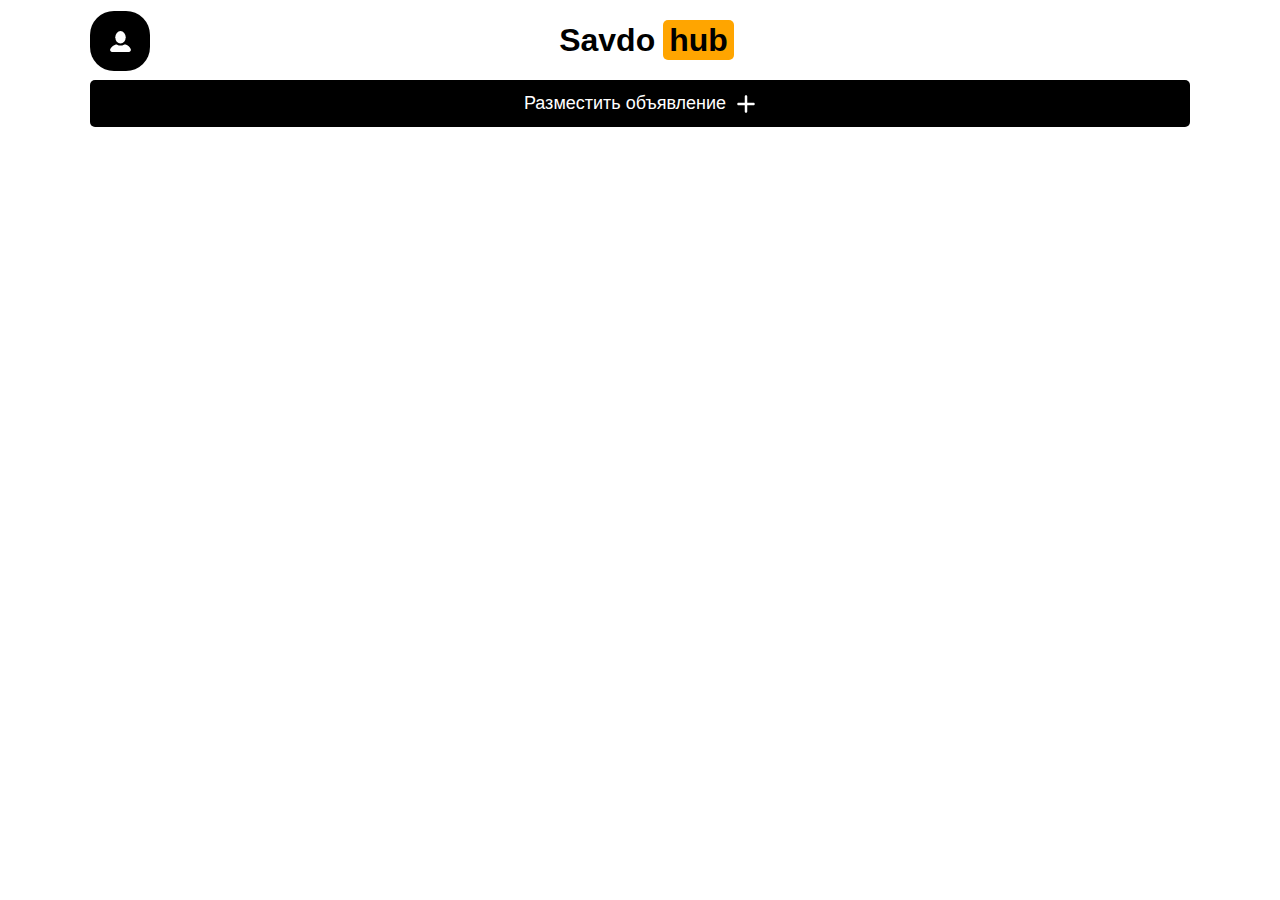
==== index.html @ ead2d741 "new" ====
<!DOCTYPE html>
<html lang="en">

<head>
    <meta charset="UTF-8">
    <meta name="viewport" content="width=device-width, initial-scale=1.0, maximum-scale=1.0, user-scalable=no">
    <title>Savdohub</title>
    <link rel="stylesheet" href="./style.css">
</head>

<body>
    <main>
        <div class="loader-wrapper">
            <div class="loader"></div>
        </div>
        <div class="users-profil-overlay"></div>
        <div class="users-profil">
            <div class="users-profil-wrapper">
                <h2 class="my-products-title" >Профиль</h2>
                <div class="proifile-users-wrap">
                    <span>Round</span>
                    <h2 id="user-id">User</h2>
                </div>
                <div class="users-profil-info">
                </div>
                <div class="back-btn-users">
                    <button class="back-to-home-btn">Назад</button>
                </div>
            </div>
        </div>
        <div class="my-products-overlay"></div>
        <div class="my-products">
            <h2 class="my-products-title">Ваши объявления</h2>
            <div class="profil-products"></div>
            <button class="close-my-products-btn">Назад</button>
        </div>
        <div class="container">
            <div class="profil-modal-overlay"></div>
            <div class="profil-modal">
                <div class="profil-modal-user-ic">
                    <button class="user-profil-ic"><img src="./images/user.svg" alt=""></button>
                    <h3 id="tg-user-name">User name</h3>
                </div>
                <div class="profil-modal-btns">
                    <a class="support-btn" href="https://t.me/usedgoods_bot"><img style="width: 24px !important" src="./images/add.svg" alt="">Разместить объявление</a>
                    <a class="support-btn my-products-btn"><img style="width: 24px !important" src="./images/my-products.svg" alt="">Мои объявления</a>
                    <a class="support-btn" href="./docs.html"><img style="width: 24px !important" src="./images/docs.svg" alt="">Документация</a>
                    <a class="support-btn" href="https://t.me/JVBVHIR"><img src="./images/support.svg" alt="">Техподдержка</a>
                </div>
            </div>
            <div class="name-box-wrp">
                <button class="user-profil" id="open-modal-userr"><img src="./images/user.svg" alt=""></button>
                <div class="name-box">
                    <h1 class="title">Savdo<span class="main-title-last">hub</span></h1>
                </div>
            </div>
            <div class="product-public">
                <a class="product-public-btn" href="https://t.me/usedgoods_bot">Разместить объявление <img src="./images/add.svg" alt=""></a>
            </div>
            <div class="main-wrp">
                <div class="homeproducts">
                </div>
                
            </div>
            <div class="info-madal-overlay"></div>
            <div class="info-modal">
                <div class="info-modal-body">
                </div>
            </div>
        </div>
    </main>
    <script src="https://telegram.org/js/telegram-web-app.js"></script>
    <script src="./app.js"></script>
</body>

</html>
---- style.css ----
:root {
    --main-color: #4d4e57;
    --pr-color: orange;
    --sub-pr-color: #000;
  }

* {
    padding: 0;
    margin: 0;
    box-sizing: border-box;
    text-decoration: none;
    list-style: none;
    font-family: sans-serif;
}

html {
    height: 100%;
    scroll-behavior: smooth;
    background: #fff;
}

body {
    height: 100%;
}

main {
    width: 100%;
    display: flex;
    /* flex-direction: column; */
    justify-content: center;
    align-items: center;
}

.container {
    width: 100%;
    max-width: 1140px;
    margin: 0 auto;
    padding: 0 20px;
}

.title {
    text-align: center;
    padding: 20px 0;
}

.item {
    width: 250px;
    height: auto;
    min-height: 250px;
    display: flex;
    flex-direction: column;
    justify-content: space-between;
    gap: 10px;
    box-shadow: 1px 5px 10px 5px #dcdcdc;
    border-radius: 10px;
    padding: 10px;
    border: 2px solid #f3f3f3;
}

.name-box {
    display: flex;
    align-items: center;
    padding: 10px 0;
    height: 80px;
    position: relative;
}

.name-box h1 {
    /* background: #000;
    color: #fff; */
    padding: 12px;
    border-radius: 8px;
    text-align: center;
    margin-left: 13px;
}

.name-box-wrp {
    width: 100%;
    display: flex;
    align-items: center;
    justify-content: center;
    position: relative;
}

.item-wrp {
    width: 250px;
    display: flex;
    flex-direction: column;
    gap: 10px;
    box-shadow: 1px 5px 10px 5px #dcdcdc;
    position: relative;
    border-radius: 15px 15px 0 0;
}

.time {
    font-size: 10px;
    margin-bottom: -10px;
    padding-top: 2px;
}

.call-btn {
    width: 100%;
    padding: 10px;
    background: var(--pr-color);
    font-weight: 600;
    color: #000;
    border-radius: 5px;
    font-size: 13.4px;
    display: flex;
    align-items: center;
    justify-content: center;
    font-size: 15.5px;
}

.item-btns-wrp {
    width: 100%;
    display: flex;
    align-items: center;
    gap: 13px;
    padding-bottom: 5px;
}

.item-location {
    font-size: 13px;
    color: #6d6d6d;
}

.item h2 {
    white-space: nowrap;
    overflow: hidden;
    text-overflow: ellipsis;
}

.item p {
    overflow: hidden;
    text-overflow: ellipsis;
    white-space: nowrap;
}

.item-img {
    width: 100%;
    height: 200px;
    object-fit: cover;
    border-radius: 10px 10px 0 0;
}

.item-text-wrapper {
    padding: 5px 10px 10px 10px;
    display: flex;
    flex-direction: column;
    gap: 10px;
}

.homeproducts {
    display: flex;
    justify-content: flex-start;
    flex-wrap: wrap;
    gap: 32px;
    padding-bottom: 20px;
}

.item-title {
    font-size: 18px;
    cursor: pointer;
}

.like {
    border: none;
    background: none;
    position: absolute;
    top: 260px;
    right: 10px;
    cursor: pointer;
}

.like svg {
    width: 28px;
    height: 28px;
}

.like svg path {
    stroke: red;
}

.like:hover svg path {
    fill: #426cb6;
}

.check-btn {
    width: 100%;
    padding: 10px;
    text-align: center;
    border: none;
    background: var(--sub-pr-color);
    color: #fff;
    border-radius: 5px;
    cursor: pointer;
    font-weight: 600;
    font-size: 15.5px;
}

.check-btn:active {
    opacity: 0.8;
}

.main-wrp {
    display: flex;
    align-items: center;
    justify-content: center;
}

@media screen and (max-width: 500px) {
    .homeproducts {
        display: grid;
        grid-template-columns: repeat(1, 1fr);
    }
    .item {
        width: 170px;
        padding: 15px;
    }
}

.info-madal-overlay {
    width: 100%;
    height: 100%;
    position: fixed;
    top: 0;
    left: 0;
    background: rgba(0, 0, 0, 0.30);
    display: none;
}

.info-modal {
    width: 100%;
    height: 100%;
    position: fixed;
    top: 50%;
    left: 50%;
    transform: translate(-50%, -50%);
    background: #fff;
    border-radius: 10px;
    display: none;
}

.active-modal {
    display: block;
    animation: modal-anim 0.3s forwards;
}

.active-overlay {
    display: block;
}

@keyframes modal-anim {
    from {
        opacity: 0;
        transform: translate(-50%, -70%);
    }
    to {
        opacity: 1;
        transform: translate(-50%, -50%);
    }
}

.user-username {
    display: flex;
    align-items: center;
    gap: 10px;
}

.user-username h2 {
    font-weight: 600;
    font-size: 16px;
}

.lets-to-profil {
    color: #fff;
    background: var(--sub-pr-color);
    padding: 10px 0;
    border: none;
    border-radius: 5px;
    font-weight: 600;
    font-size: 15px;
    cursor: pointer;
}

.lets-to-profil:active {
    opacity: 0.9;
}

.item-mes-btn-wrp {
    display: flex;
    align-items: center;
    gap: 10px;
}

.item-mes-btn-wrp a {
    font-weight: 600;
}

.item-mes-btn-wrp a:last-child {
    background: var(--pr-color) !important;
    color: #000;
}

@media screen and (max-width: 600px) {
    .item-wrp {
        width: 100%;
    }
    .item-img {
        height: 250px;
    }
}


.detail-img {
    width: 100%;
    height: 280px;
    object-fit: cover;
    border-radius: 10px;
}

.info-modal {
    padding: 20px;
    overflow: auto;
}

.detail-text-wrapper {
    display: flex;
    flex-direction: column;
    gap: 10px;
}

.detail-text-wrapper span {
    font-weight: 400;
    font-size: 14px;
}

.detail-text-wrapper p {
    width: 100%;
    font-size: 16px;
    font-weight: 500;
    color: #212121;
    margin-top: -5px;
}

.detail-message-btn {
    width: 100%;
    text-align: center;
    padding: 10px;
    color: #fff;
    background: var(--sub-pr-color);
    display: flex;
    align-items: center;
    justify-content: center;
    border-radius: 5px;
}

.detail-descc {
    font-weight: 600;
    font-size: 17px;
}

.product-public {
    width: 100%;
    padding: 0 0 20px;
}

.product-public-btn {
    width: 100%;
    padding: 13px;
    color: #fff;
    background: var(--sub-pr-color);
    text-align: center;
    font-size: 18px;
    border-radius: 5px;
    display: flex;
    align-items: center;
    justify-content: center;
    gap: 10px;
}

.product-public-btn:active {
    opacity: 0.9;
}

.product-public {
    position: relative;
}

.user-profil {
    width: 60px;
    height: 60px;
    border-radius: 40%;
    display: flex;
    align-items: center;
    justify-content: center;
    flex-direction: column;
    gap: 10px;
    padding: 6px;
    border: none;
    color: #fff;
    background: var(--sub-pr-color);
    font-weight: 500;
    font-size: 16px;
    cursor: pointer;
    position: absolute;
    left: 0;
    top: 11px;
}

.user-profil:active {
    opacity: 0.9;
}

.user-profil img {
    width: 25px;
    height: 25px;
}

.profil-modal {
    width: 340px;
    height: fit-content;
    position: fixed;
    top: 50%;
    left: 50%;
    transform: translate(-50%, -50%);
    z-index: 10;
    background: #fff;
    border-radius: 10px;
    padding: 5px 15px 15px;
    display: none;
    animation: profil-modal-anim .3s forwards;
}

@keyframes profil-modal-anim {
    from {
      transform: translate(-50%, -60%);
    }
    to {
      transform: translate(-50%, -50%);
    }
}

.profil-modal-overlay {
    width: 100%;
    height: 100%;
    position: fixed;
    top: 0;
    left: 0;
    background: rgba(0, 0, 0, 0.30);
    z-index: 9;
    display: none;
}

.user-profil-ic {
    width: 80px;
    height: 80px;
    border-radius: 50%;
    display: flex;
    align-items: center;
    justify-content: center;
    flex-direction: column;
    gap: 10px;
    padding: 6px;
    border: none;
    color: #fff;
    background: var(--sub-pr-color);
    font-weight: 500;
    font-size: 16px;
    cursor: pointer;
}

.user-profil-ic img {
    width: 25px;
}

.profil-modal-user-ic {
    display: flex;
    flex-direction: column;
    align-items: center;
    gap: 5px;
    padding: 10px 0;
}

.active-user-modal {
    display: block;
}

@keyframes profil-modal-anim {
    from {
      transform: translate(-50%, -60%);
    }
    to {
      transform: translate(-50%, -50%);
    }
}

.support-btn {
    width: 100%;
    padding: 8px 15px;
    font-weight: 600;
    font-size: 16px;
    color: #fff;
    background: var(--sub-pr-color);
    display: flex;
    align-items: center;
    justify-content: flex-start;
    gap: 8px;
    border-radius: 5px;
    cursor: pointer;
}

.support-btn:active {
    opacity: 0.9;
}

.support-btn img {
    width: 25px;
    margin-top: -3px;
}

.profil-modal-btns {
    display: flex;
    flex-direction: column;
    gap: 8px;
}

.my-products-overlay {
    width: 100%;
    height: 100%;
    position: fixed;
    top: 0;
    left: 0;
    background: rgba(0, 0, 0, 0.30);
    z-index: 9;
    display: none;
}

.my-products {
    width: 100%;
    height: 100%;
    background: #fff;
    border-radius: 10px;
    position: fixed;
    top: 50%;
    left: 50%;
    transform: translate(-50%, -50%);
    z-index: 10;
    animation: my-products-anim .4s forwards;
}

@keyframes my-products-anim {
    from {
      transform: translate(-50%, -60%);
    }
    to {
      transform: translate(-50%, -50%);
    }
}

.profil-products {
    height: fit-content;
    max-height: 475px;
    overflow: auto;
    padding-top: 50px;
    display: grid;
    grid-template-columns: repeat(2, 1fr);
    gap: 10px;
}

.back-to-home-btn {
    width: 100%;
    padding: 9px;
    border: none;
    background: var(--pr-color);
    border-radius: 5px;
    color: #000;
    font-weight: 600;
    font-size: 15.5px;
    margin-top: 10px;
    cursor: pointer;
}

.my-product-img {
    width: 100%;
    height: 175px;
    object-fit: cover;
}

.my-product {
    width: 100%;
    border: 2px solid #bcbcbc;
    padding: 8px;
    border-radius: 6px;
    display: flex;
    flex-direction: column;
    gap: 8px;
}

.my-product h2 {
    font-weight: 600;
    font-size: 17px;
}

.my-products {
    padding: 10px;
    display: none;
}

.my-products-title {
    text-align: center;
    position: fixed;
    top: 0;
    left: 0;
    width: 100%;
    padding: 10px;
    background: var(--sub-pr-color);
    color: #fff;
    z-index: 3;
}

.my-product-btn {
    padding: 6px;
    border-radius: 5px;
    background: var(--sub-pr-color);
    color: #fff;
    border: none;
    font-weight: 600;
    font-size: 15.5px;
    cursor: pointer;
}

.my-product-btn:active {
    opacity: 0.9;
}

.close-my-products-btn {
    width: 100%;
    padding: 9px;
    border: none;
    background: var(--sub-pr-color);
    border-radius: 5px;
    color: #fff;
    font-weight: 600;
    font-size: 15.5px;
    margin-top: 10px;
    cursor: pointer;
}

.close-my-products-btn:active {
    opacity: 0.9;
}

.active-my-products {
    display: block;
}

.item-price {
    font-weight: 500;
    font-size: 19px;
}

.users-profil-overlay {
    width: 100%;
    height: 100%;
    position: fixed;
    top: 0;
    left: 0;
    background: rgba(0, 0, 0, 0.30);
    z-index: 9;
    display: none;
}

.users-profil {
    width: 100%;
    height: 100%;
    background: #fff;
    position: fixed;
    top: 50%;
    left: 50%;
    transform: translate(-50%, -50%);
    z-index: 10;
    overflow: auto;
    display: none;
}

.users-profil-info {
    padding: 10px 10px 0;
    display: grid;
    grid-template-columns: repeat(4, 1fr);
    gap: 5px;
}

@media screen and (max-width: 700px) {
    .users-profil-info {
      grid-template-columns: repeat(2, 1fr);
    }
}

.main-title-last {
    color: #000;
    background: var(--pr-color);
    margin-left: 8px;
    padding: 2px 6px;
    border-radius: 5px;
}

.users-profil-info::-webkit-scrollbar {
    display: none;
}

.back-btn-users {
    padding: 10px;
}

.users-profil-wrapper {
    margin-top: 50px;
}

.proifile-users-wrap {
    display: flex;
    align-items: center;
    flex-direction: column;
    justify-content: center;
    padding: 10px 0;
    gap: 10px;
}

.proifile-users-wrap span {
    width: 80px;
    height: 80px;
    border-radius: 50%;
    background: var(--main-color);
    color: #fff;
    display: flex;
    align-items: center;
    justify-content: center;
}

#detail-back {
    width: 100%;
    padding: 9px;
    border: none;
    background: var(--pr-color);
    border-radius: 5px;
    color: #000;
    font-weight: 600;
    font-size: 15.5px;
    cursor: pointer;
}

/* loader styles */

.loader-wrapper {
    width: 100%;
    height: 100%;
    background: #fff;
    position: fixed;
    top: 0;
    left: 0;
    display: flex;
    align-items: center;
    justify-content: center;
    z-index: 10;
    display: none;
}

.detail-tit {
    margin-top: 15px;
}

.loader {
    --c1:#673b14;
    --c2:#f8b13b;
    width: 40px;
    height: 80px;
    border-top: 4px solid var(--c1);
    border-bottom: 4px solid var(--c1);
    background: linear-gradient(90deg, var(--c1) 2px, var(--c2) 0 5px,var(--c1) 0) 50%/7px 8px no-repeat;
    display: grid;
    overflow: hidden;
    animation: l5-0 2s infinite linear;
  }
  .loader::before,
  .loader::after {
    content: "";
    grid-area: 1/1;
    width: 75%;
    height: calc(50% - 4px);
    margin: 0 auto;
    border: 2px solid var(--c1);
    border-top: 0;
    box-sizing: content-box;
    border-radius: 0 0 40% 40%;
    -webkit-mask: 
      linear-gradient(#000 0 0) bottom/4px 2px no-repeat,
      linear-gradient(#000 0 0);
    -webkit-mask-composite: destination-out;
            mask-composite: exclude;
    background: 
      linear-gradient(var(--d,0deg),var(--c2) 50%,#0000 0) bottom /100% 205%,
      linear-gradient(var(--c2) 0 0) center/0 100%;
    background-repeat: no-repeat;
    animation: inherit;
    animation-name: l5-1;
  }
  .loader::after {
    transform-origin: 50% calc(100% + 2px);
    transform: scaleY(-1);
    --s:3px;
    --d:180deg;
  }
  @keyframes l5-0 {
    80%  {transform: rotate(0)}
    100% {transform: rotate(0.5turn)}
  }
  @keyframes l5-1 {
    10%,70%  {background-size:100% 205%,var(--s,0) 100%}
    70%,100% {background-position: top,center}
  }
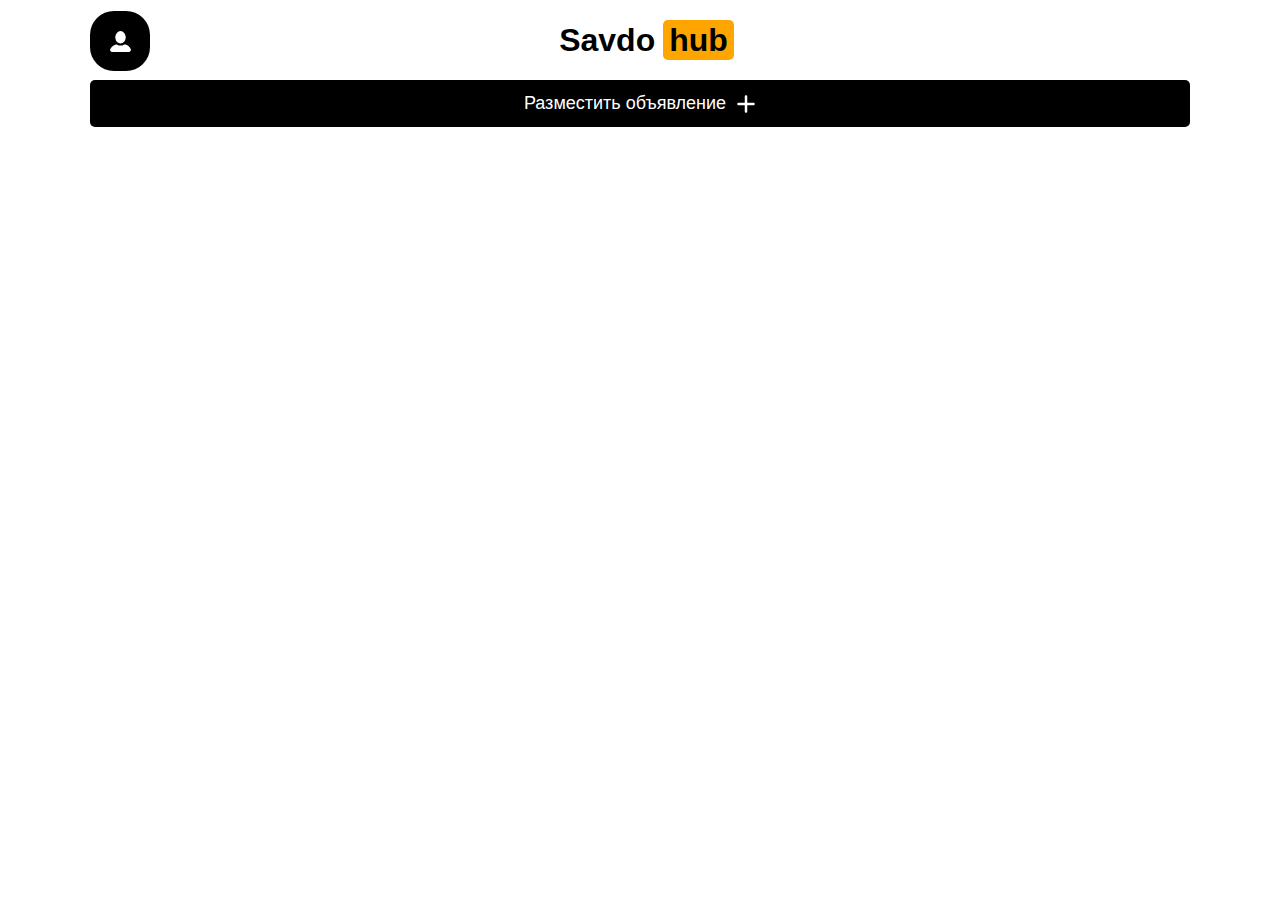
==== commit 7e98abac: "new" ====
--- a/index.html
+++ b/index.html
@@ -10,6 +10,14 @@
 
 <body>
     <main>
+        <div class="for-block-users">
+            <div class="block-users-wrapper">
+                <img width="150px" src="./images/block-user.png" alt="">
+                <h1>Ваш профиль заблокирован</h1>
+                <a href="#">Техподдержка</a>
+            </div>
+        </div>
+
         <div class="loader-wrapper">
             <div class="loader"></div>
         </div>
--- a/style.css
+++ b/style.css
@@ -736,6 +736,39 @@
     display: flex;
     align-items: center;
     justify-content: center;
+}
+
+.for-block-users {
+    position: fixed;
+    top: 0;
+    left: 0;
+    width: 100%;
+    height: 100%;
+    background: #fff;
+    z-index: 999;
+    display: flex;
+    align-items: center;
+    justify-content: center;
+    display: none;
+}
+
+.block-users-wrapper {
+    display: flex;
+    flex-direction: column;
+    align-items: center;
+    gap: 15px;
+}
+
+.block-users-wrapper a {
+    padding: 12px;
+    background: var(--pr-color);
+    color: #000;
+    font-weight: 600;
+    border-radius: 3px;
+}
+
+.block-users-wrapper h1 {
+    font-size: 20px;
 }
 
 #detail-back {
@@ -818,4 +851,6 @@
   @keyframes l5-1 {
     10%,70%  {background-size:100% 205%,var(--s,0) 100%}
     70%,100% {background-position: top,center}
-  }+  }
+
+ 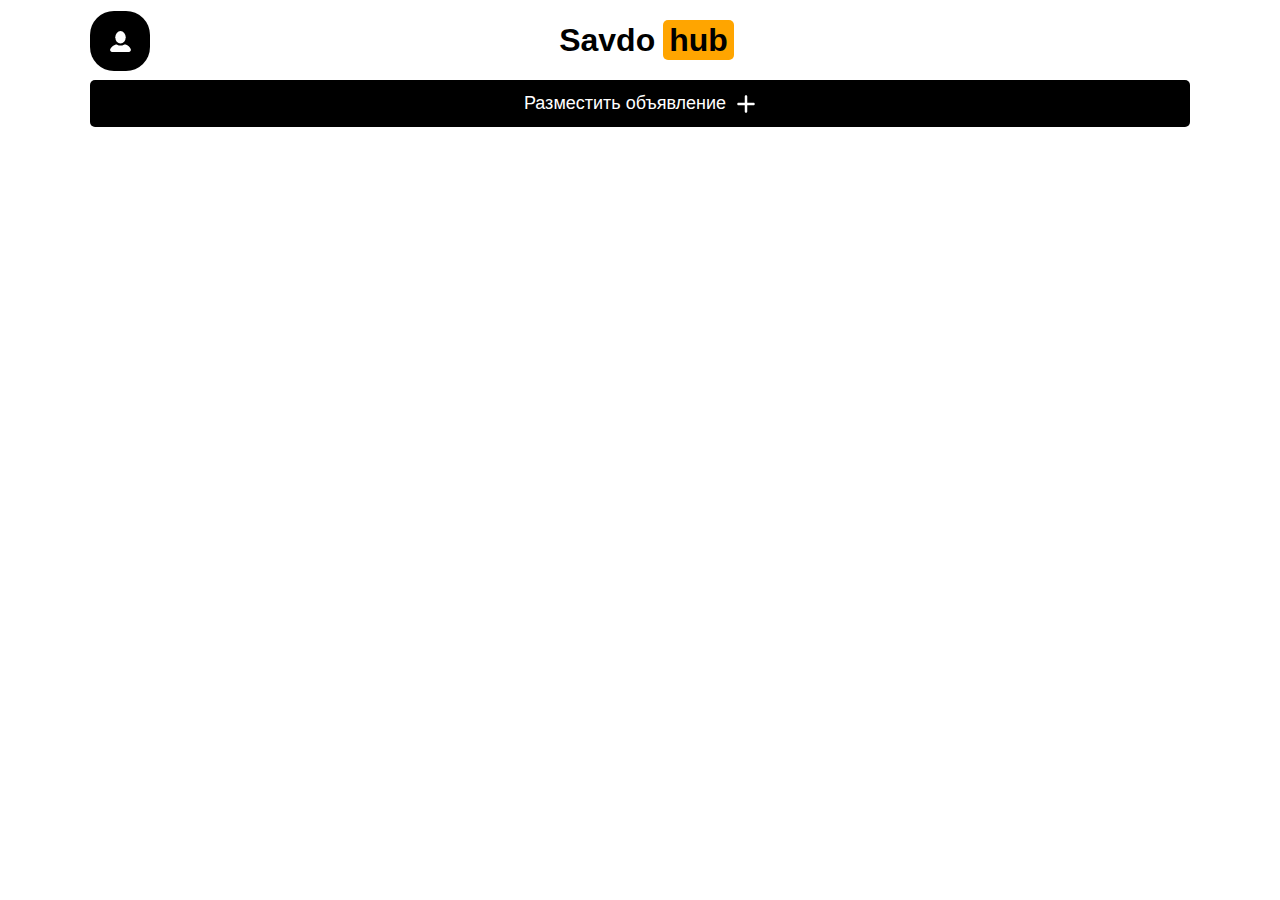
==== commit 45c74c0d: "new" ====
--- a/index.html
+++ b/index.html
@@ -14,7 +14,7 @@
             <div class="block-users-wrapper">
                 <img width="150px" src="./images/block-user.png" alt="">
                 <h1>Ваш профиль заблокирован</h1>
-                <a href="#">Техподдержка</a>
+                <a href="https://t.me/JVBVHIR">Техподдержка</a>
             </div>
         </div>
 
@@ -25,11 +25,14 @@
         <div class="users-profil">
             <div class="users-profil-wrapper">
                 <h2 class="my-products-title" >Профиль</h2>
-                <div class="proifile-users-wrap">
-                    <span>Round</span>
-                    <h2 id="user-id">User</h2>
-                </div>
-                <div class="users-profil-info">
+                <div class="user-profil-info-wrp">
+                    <div class="proifile-users-wrap">
+                        <span>Round</span>
+                        <h2 id="user-id">User</h2>
+                    </div>
+                    <div class="users-profil-info">
+                        
+                    </div>
                 </div>
                 <div class="back-btn-users">
                     <button class="back-to-home-btn">Назад</button>
--- a/style.css
+++ b/style.css
@@ -573,13 +573,20 @@
     width: 100%;
     padding: 9px;
     border: none;
-    background: var(--pr-color);
-    border-radius: 5px;
-    color: #000;
+    background: #000;
+    border-radius: 5px;
+    color: #fff;
     font-weight: 600;
     font-size: 15.5px;
     margin-top: 10px;
     cursor: pointer;
+    position: fixed;
+    bottom: 0;
+    left: 0;
+}
+
+.user-profil-info-wrp {
+    overflow: auto;
 }
 
 .my-product-img {
@@ -590,6 +597,7 @@
 
 .my-product {
     width: 100%;
+    height: fit-content;
     border: 2px solid #bcbcbc;
     padding: 8px;
     border-radius: 6px;
@@ -681,7 +689,6 @@
     left: 50%;
     transform: translate(-50%, -50%);
     z-index: 10;
-    overflow: auto;
     display: none;
 }
 
@@ -690,6 +697,7 @@
     display: grid;
     grid-template-columns: repeat(4, 1fr);
     gap: 5px;
+    height: 420px;
 }
 
 @media screen and (max-width: 700px) {
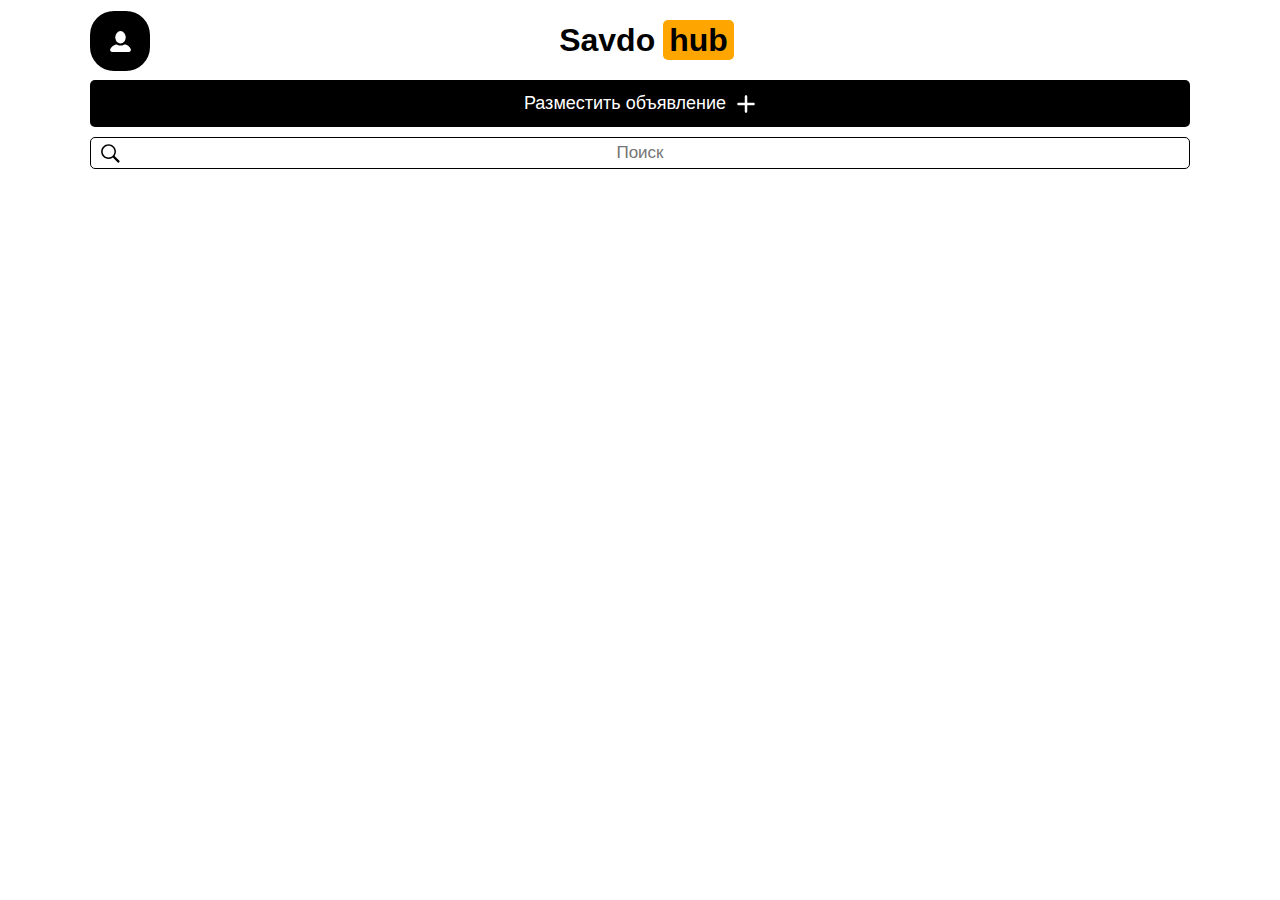
==== commit afe9f5db: "new added search input" ====
--- a/index.html
+++ b/index.html
@@ -67,6 +67,10 @@
             </div>
             <div class="product-public">
                 <a class="product-public-btn" href="https://t.me/usedgoods_bot">Разместить объявление <img src="./images/add.svg" alt=""></a>
+                <div class="search-wrap">
+                    <input class="search" type="text" placeholder="Поиск">
+                    <img width="25px" src="./images/search.svg" alt="">
+                </div>
             </div>
             <div class="main-wrp">
                 <div class="homeproducts">
--- a/style.css
+++ b/style.css
@@ -363,7 +363,6 @@
 
 .product-public {
     width: 100%;
-    padding: 0 0 20px;
 }
 
 .product-public-btn {
@@ -569,23 +568,27 @@
     gap: 10px;
 }
 
+#tg-user-name {
+    font-size: 25px;
+}
+
 .back-to-home-btn {
-    width: 100%;
-    padding: 9px;
+    width: 95%;
+    padding: 13px;
     border: none;
     background: #000;
     border-radius: 5px;
     color: #fff;
     font-weight: 600;
-    font-size: 15.5px;
+    font-size: 18px;
     margin-top: 10px;
     cursor: pointer;
     position: fixed;
-    bottom: 0;
-    left: 0;
+    bottom: 12.8px;
 }
 
 .user-profil-info-wrp {
+    height: 83vh;
     overflow: auto;
 }
 
@@ -593,6 +596,36 @@
     width: 100%;
     height: 175px;
     object-fit: cover;
+}
+
+
+.search-btn img {
+    width: 23px;
+    height: 23px;
+}
+
+.search {
+    width: 100%;
+    padding: 5px;
+    border-radius: 5px;
+    border: 1px solid #000;
+    text-align: center;
+    font-size: 17px;
+}
+
+.search-wrap {
+    margin-top: 10px;
+}
+
+.search-wrap {
+    position: relative;
+    padding-bottom: 10px;
+}
+
+.search-wrap img {
+    position: absolute;
+    top: 4px;
+    left: 8px;
 }
 
 .my-product {
@@ -622,7 +655,7 @@
     top: 0;
     left: 0;
     width: 100%;
-    padding: 10px;
+    padding: 11px;
     background: var(--sub-pr-color);
     color: #fff;
     z-index: 3;
@@ -697,7 +730,6 @@
     display: grid;
     grid-template-columns: repeat(4, 1fr);
     gap: 5px;
-    height: 420px;
 }
 
 @media screen and (max-width: 700px) {
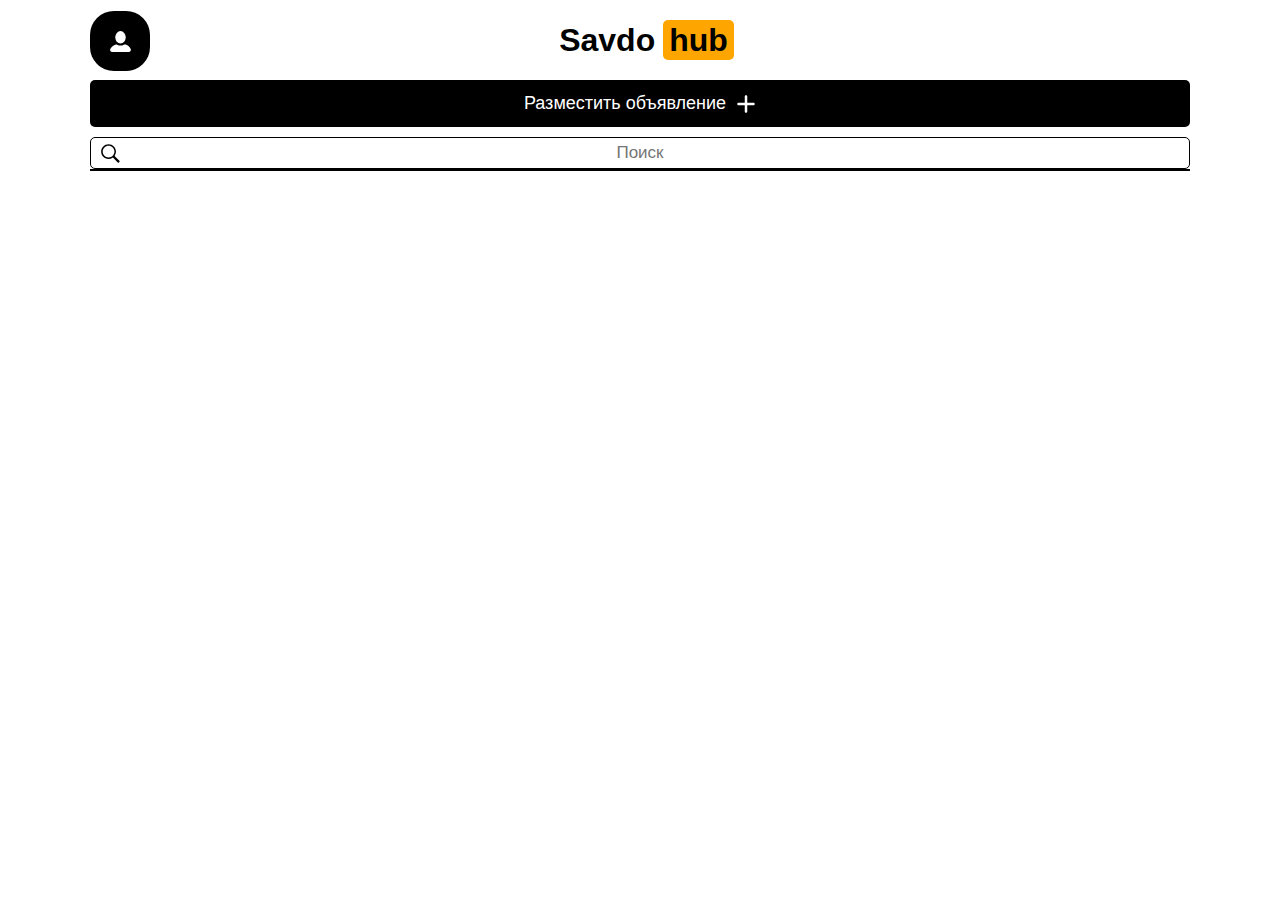
==== commit 86dd2c79: "new search list func" ====
--- a/index.html
+++ b/index.html
@@ -68,8 +68,14 @@
             <div class="product-public">
                 <a class="product-public-btn" href="https://t.me/usedgoods_bot">Разместить объявление <img src="./images/add.svg" alt=""></a>
                 <div class="search-wrap">
-                    <input class="search" type="text" placeholder="Поиск">
+                    <input id="search-input" class="search" type="text" placeholder="Поиск">
                     <img width="25px" src="./images/search.svg" alt="">
+
+                    <div class="search-list">
+                        <ul id="list-search">
+                            
+                        </ul>
+                    </div>
                 </div>
             </div>
             <div class="main-wrp">
--- a/style.css
+++ b/style.css
@@ -626,6 +626,11 @@
     position: absolute;
     top: 4px;
     left: 8px;
+}
+
+.search-list {
+    border: 1px solid;
+    height: fit-content;
 }
 
 .my-product {
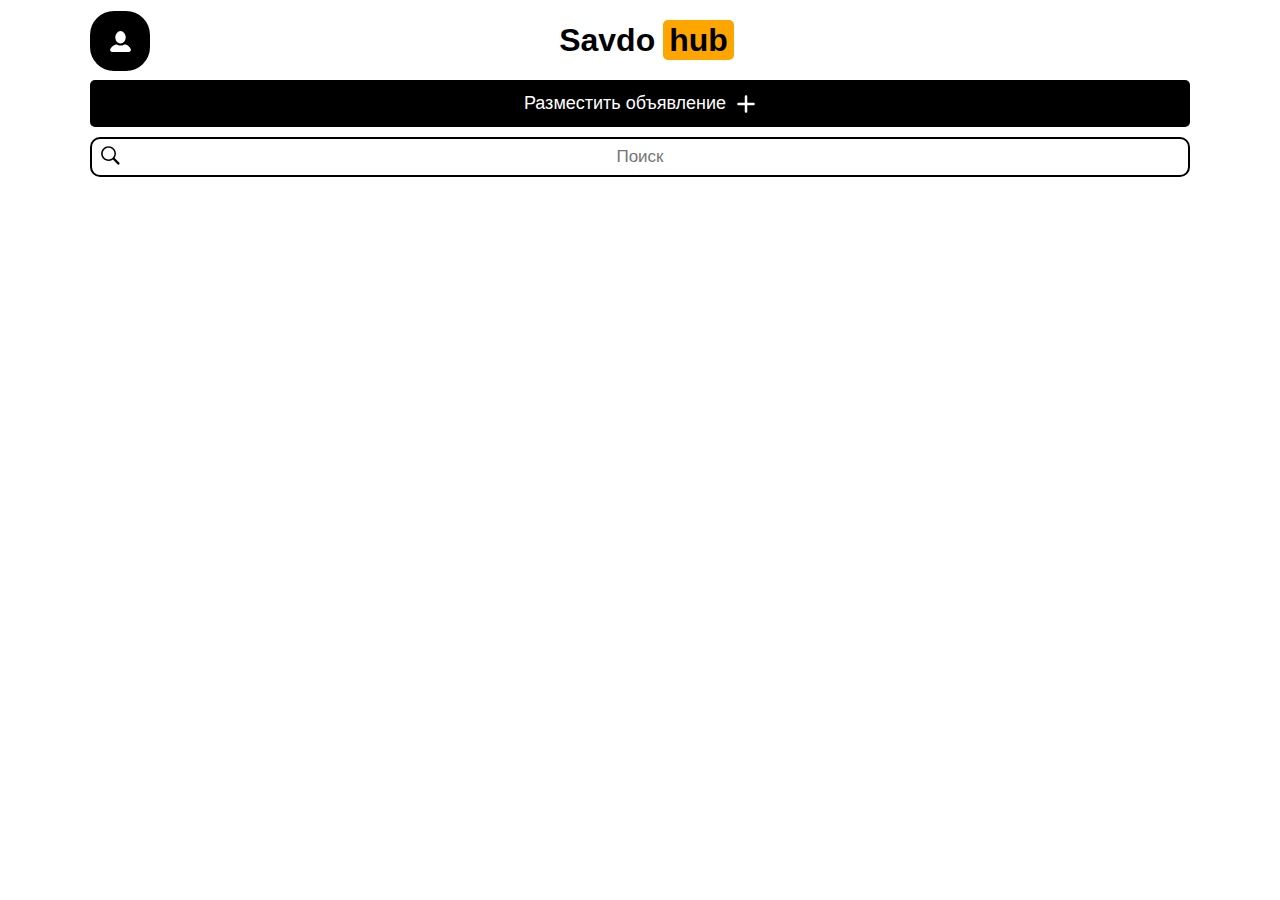
==== commit d4519b42: "today aded sort products" ====
--- a/index.html
+++ b/index.html
@@ -10,6 +10,18 @@
 
 <body>
     <main>
+        <div class="sort-category">
+            <div class="sort-category-header">
+                <h1 class="sort-category-title">Поиск по категории</h1>
+                <button id="sort-close">Назад</button>
+            </div>
+            <div class="sort-wrapper">
+                <div class="sort-products">
+                
+                </div>
+            </div>
+        </div>
+
         <div class="for-block-users">
             <div class="block-users-wrapper">
                 <img width="150px" src="./images/block-user.png" alt="">
@@ -21,6 +33,8 @@
         <div class="loader-wrapper">
             <div class="loader"></div>
         </div>
+
+
         <div class="users-profil-overlay"></div>
         <div class="users-profil">
             <div class="users-profil-wrapper">
@@ -39,12 +53,15 @@
                 </div>
             </div>
         </div>
+
+
         <div class="my-products-overlay"></div>
         <div class="my-products">
             <h2 class="my-products-title">Ваши объявления</h2>
             <div class="profil-products"></div>
             <button class="close-my-products-btn">Назад</button>
         </div>
+
         <div class="container">
             <div class="profil-modal-overlay"></div>
             <div class="profil-modal">
@@ -65,6 +82,8 @@
                     <h1 class="title">Savdo<span class="main-title-last">hub</span></h1>
                 </div>
             </div>
+
+
             <div class="product-public">
                 <a class="product-public-btn" href="https://t.me/usedgoods_bot">Разместить объявление <img src="./images/add.svg" alt=""></a>
                 <div class="search-wrap">
@@ -78,11 +97,15 @@
                     </div>
                 </div>
             </div>
+
+
             <div class="main-wrp">
                 <div class="homeproducts">
                 </div>
                 
             </div>
+
+
             <div class="info-madal-overlay"></div>
             <div class="info-modal">
                 <div class="info-modal-body">
--- a/style.css
+++ b/style.css
@@ -240,6 +240,7 @@
     background: #fff;
     border-radius: 10px;
     display: none;
+    z-index: 3;
 }
 
 .active-modal {
@@ -588,7 +589,7 @@
 }
 
 .user-profil-info-wrp {
-    height: 83vh;
+    height: 81vh;
     overflow: auto;
 }
 
@@ -606,11 +607,12 @@
 
 .search {
     width: 100%;
-    padding: 5px;
-    border-radius: 5px;
-    border: 1px solid #000;
+    padding: 8px;
+    border-radius: 10px;
+    border: 2px solid #000;
     text-align: center;
     font-size: 17px;
+    outline: none;
 }
 
 .search-wrap {
@@ -618,19 +620,31 @@
 }
 
 .search-wrap {
+    width: 100%;
     position: relative;
     padding-bottom: 10px;
+    z-index: 2;
 }
 
 .search-wrap img {
     position: absolute;
-    top: 4px;
+    top: 6px;
     left: 8px;
 }
 
 .search-list {
-    border: 1px solid;
     height: fit-content;
+}
+
+#list-search {
+    display: none;
+    flex-direction: column;
+    gap: 10px;
+    padding: 20px 10px;
+    height: 100%;
+    max-height: 300px;
+    background: #fff;
+    overflow: auto;
 }
 
 .my-product {
@@ -898,4 +912,80 @@
     70%,100% {background-position: top,center}
   }
 
- +
+
+
+
+ .sort-category {
+    width: 100%;
+    height: 100%;
+    background: #fff;
+    position: fixed;
+    top: 0;
+    left: 0;
+    z-index: 9;
+    display: none;
+ }
+
+ .sort-category-title {
+    font-weight: 600;
+    font-size: 22px;
+    padding: 10px;
+ }
+
+ .sort-wrapper {
+    height: 95vh;
+    overflow: auto;
+    padding: 5px 9px;
+ }
+
+ .sort-products {
+    display: grid;
+    grid-template-columns: repeat(2, 1fr);
+    gap: 5px;
+ }
+
+ .sort-product img {
+    width: 100%;
+    height: 155px;
+    object-fit: cover;
+ }
+
+ .sort-product {
+    box-shadow: 1px 0px 2px 1px rgb(212, 212, 212);
+ }
+
+ .sort-product-text-wrp {
+    display: flex;
+    flex-direction: column;
+    gap: 10px;
+    padding: 5px;
+ }
+
+ .sort-product-text-wrp h2 {
+    font-weight: 600;
+    font-size: 17px;
+ }
+
+ .sort-product-text-wrp button {
+    padding: 4px;
+    font-weight: 500;
+    color: #fff;
+    border-radius: 3px;
+    border: none;
+    background: var(--sub-pr-color);
+ }
+
+ .sort-category-header {
+    display: flex;
+    align-items: center;
+    justify-content: space-between;
+    padding-right: 10px;
+ }
+
+ .sort-category-header button {
+    padding: 6px 8px;
+    background: var(--sub-pr-color);
+    color: #fff;
+    border: none;
+ }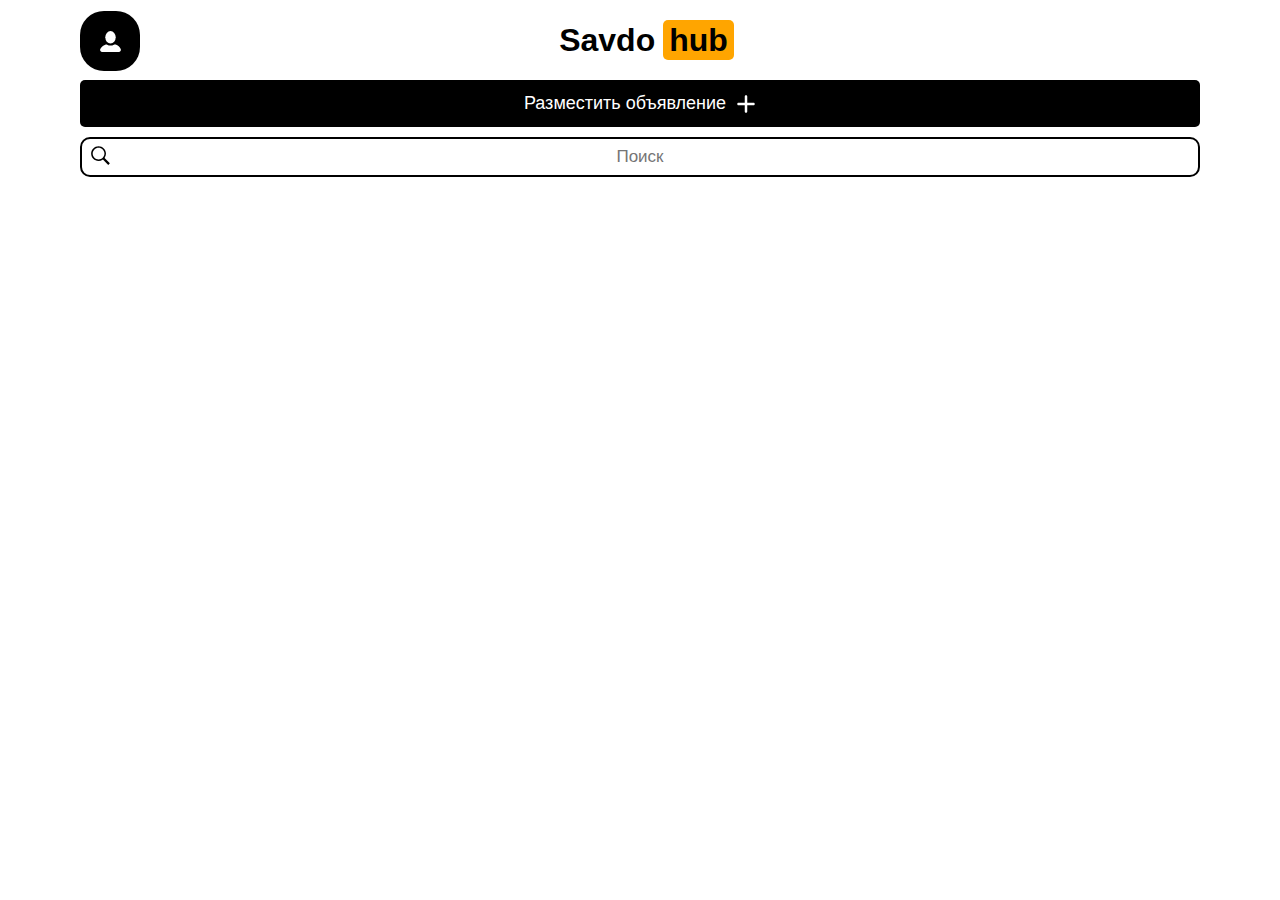
==== commit 8ebec42d: "new" ====
--- a/index.html
+++ b/index.html
@@ -41,7 +41,7 @@
                 <h2 class="my-products-title" >Профиль</h2>
                 <div class="user-profil-info-wrp">
                     <div class="proifile-users-wrap">
-                        <span>Round</span>
+                        <div id="gener-rounded" style="font-size: 30px;"></div>
                         <h2 id="user-id">User</h2>
                     </div>
                     <div class="users-profil-info">
--- a/style.css
+++ b/style.css
@@ -35,7 +35,7 @@
     width: 100%;
     max-width: 1140px;
     margin: 0 auto;
-    padding: 0 20px;
+    padding: 0 10px;
 }
 
 .title {
@@ -83,7 +83,7 @@
 }
 
 .item-wrp {
-    width: 250px;
+    /* width: 250px; */
     display: flex;
     flex-direction: column;
     gap: 10px;
@@ -110,6 +110,7 @@
     align-items: center;
     justify-content: center;
     font-size: 15.5px;
+    display: none;
 }
 
 .item-btns-wrp {
@@ -141,7 +142,7 @@
     width: 100%;
     height: 200px;
     object-fit: cover;
-    border-radius: 10px 10px 0 0;
+    border-radius: 5px 5px 0 0;
 }
 
 .item-text-wrapper {
@@ -155,7 +156,7 @@
     display: flex;
     justify-content: flex-start;
     flex-wrap: wrap;
-    gap: 32px;
+    gap: 10px;
     padding-bottom: 20px;
 }
 
@@ -197,6 +198,7 @@
     cursor: pointer;
     font-weight: 600;
     font-size: 15.5px;
+    display: none;
 }
 
 .check-btn:active {
@@ -212,7 +214,7 @@
 @media screen and (max-width: 500px) {
     .homeproducts {
         display: grid;
-        grid-template-columns: repeat(1, 1fr);
+        grid-template-columns: repeat(2, 1fr);
     }
     .item {
         width: 170px;
@@ -309,7 +311,8 @@
         width: 100%;
     }
     .item-img {
-        height: 250px;
+        height: 150px;
+        height: 170px;
     }
 }
 
@@ -589,7 +592,7 @@
 }
 
 .user-profil-info-wrp {
-    height: 81vh;
+    height: 90vh;
     overflow: auto;
 }
 
@@ -651,16 +654,21 @@
     width: 100%;
     height: fit-content;
     border: 2px solid #bcbcbc;
-    padding: 8px;
     border-radius: 6px;
     display: flex;
     flex-direction: column;
     gap: 8px;
+    padding-bottom: 10px;
+}
+
+.my-product span {
+    padding-left: 7px;
 }
 
 .my-product h2 {
     font-weight: 600;
     font-size: 17px;
+    padding-left: 7px;
 }
 
 .my-products {
@@ -678,6 +686,7 @@
     background: var(--sub-pr-color);
     color: #fff;
     z-index: 3;
+    display: none;
 }
 
 .my-product-btn {
@@ -689,6 +698,7 @@
     font-weight: 600;
     font-size: 15.5px;
     cursor: pointer;
+    display: none;
 }
 
 .my-product-btn:active {
@@ -773,9 +783,9 @@
     padding: 10px;
 }
 
-.users-profil-wrapper {
+/* .users-profil-wrapper {
     margin-top: 50px;
-}
+} */
 
 .proifile-users-wrap {
     display: flex;
@@ -942,7 +952,7 @@
  .sort-products {
     display: grid;
     grid-template-columns: repeat(2, 1fr);
-    gap: 5px;
+    gap: 10px;
  }
 
  .sort-product img {
@@ -984,8 +994,28 @@
  }
 
  .sort-category-header button {
-    padding: 6px 8px;
+    font-weight: 600;
+    font-size: 16px;
+    padding: 10px 12px;
     background: var(--sub-pr-color);
     color: #fff;
     border: none;
+ }
+
+ .sem {
+    width: 20px !important;
+    height: 20px !important;
+ }
+
+ /* .sem-txt {
+    width: 135px;
+    overflow: hidden;
+    text-overflow: ellipsis;
+    white-space: nowrap;
+ } */
+
+ .sem-wrapper {
+    display: flex;
+    align-items: center;
+    gap: 5px;
  }